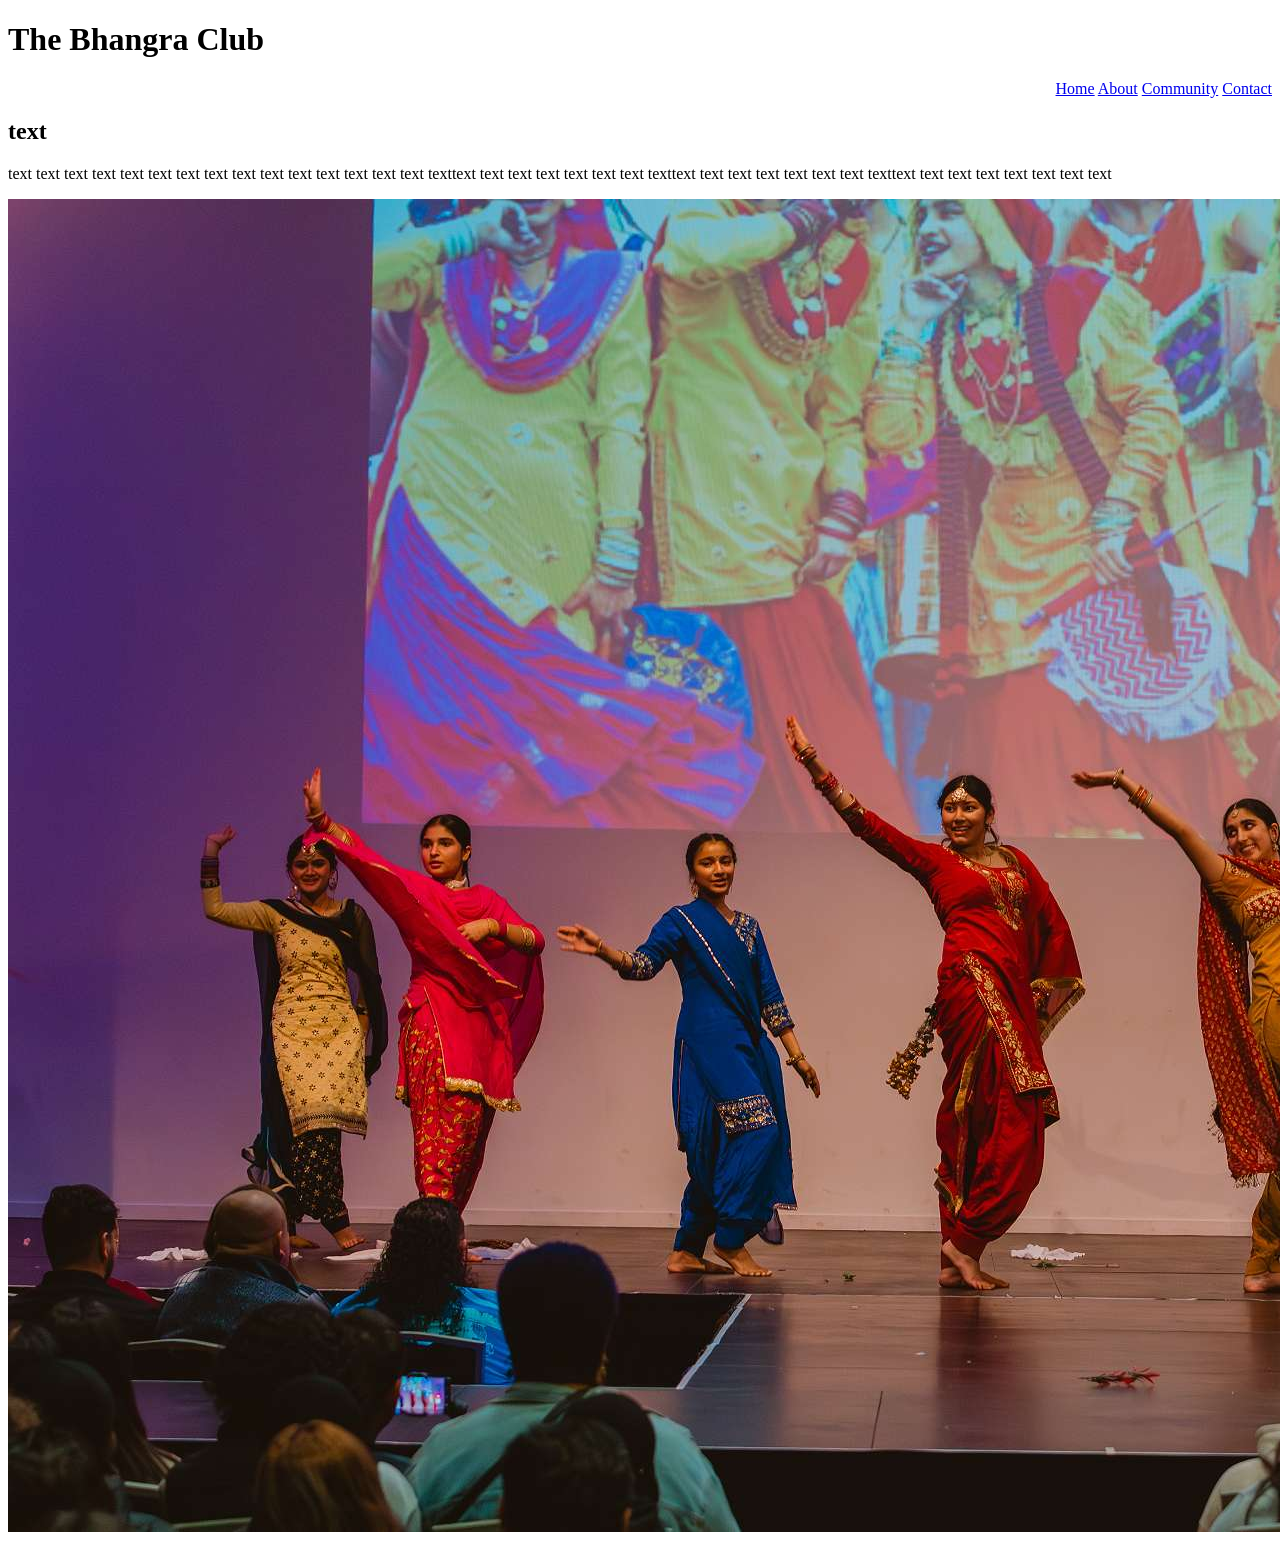
==== index.html @ 75e92c29 "update index class name" ====
<!DOCTYPE html>
<html lang="en">
<head>
<title> Home </title>
<link rel="stylesheet" href= "style.css">
</head>
<body>
<div class="title">
    <h1>The Bhangra Club</h1>
</div>

<div class="navbar">
<ul>
<a href= "index.html">Home</a>
<a href= "about.html">About</a>
<a href= "community.html">Community</a>
<a href= "contact.html">Contact</a>
</ul>
 </div>
</body>

<div class="heading">
    <h2> text </h2>
</div>

<div class="text">
<p> text text text text text text text text
    text text text text text text text texttext text text text text text text texttext text text text text text text texttext text text text text text text text
</p>

</div>


<div class="container">
    <img src="images/danceydancy.jpg" alt="picture of dance">
    </div>



</html>
---- style.css ----
.navbar{
    text-align:right;
  }
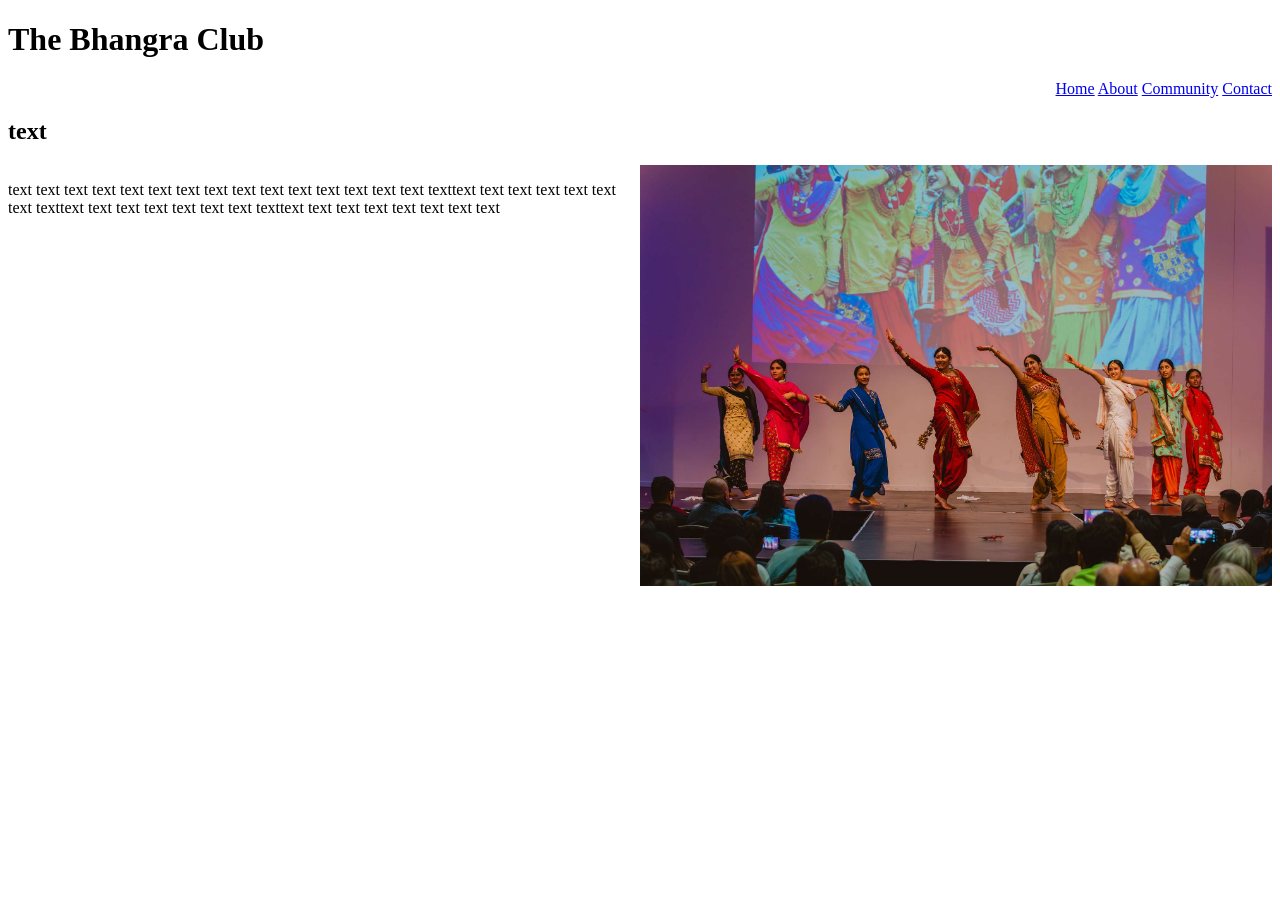
==== commit 284ec78c: "Used flexbox to correct images" ====
--- a/index.html
+++ b/index.html
@@ -28,12 +28,10 @@
     text text text text text text text texttext text text text text text text texttext text text text text text text texttext text text text text text text text
 </p>
 
+<img src="images/danceydancy.jpg" alt="picture of dance">
+
 </div>
 
-
-<div class="container">
-    <img src="images/danceydancy.jpg" alt="picture of dance">
-    </div>
 
 
 
--- a/style.css
+++ b/style.css
@@ -3,3 +3,13 @@
     text-align:right;
   }
 
+  .text {
+    display: flex;
+    flex-direction: row ;
+    gap: 20px;
+  
+}
+
+.text img{
+  width: 50%;
+}
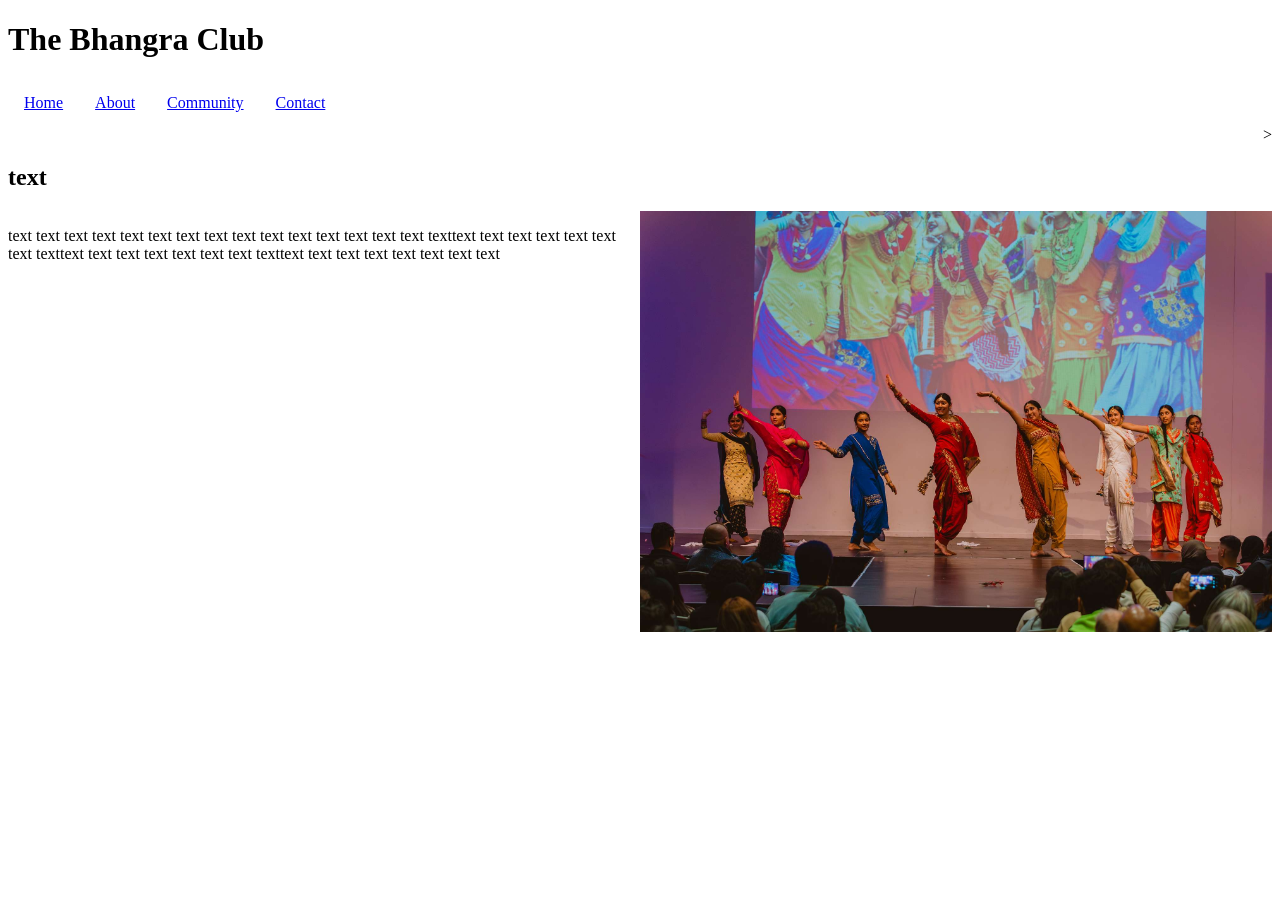
==== commit ccafe3b6: "fixed code for validation" ====
--- a/index.html
+++ b/index.html
@@ -5,19 +5,19 @@
 <link rel="stylesheet" href= "style.css">
 </head>
 <body>
+    
 <div class="title">
     <h1>The Bhangra Club</h1>
 </div>
 
 <div class="navbar">
 <ul>
-<a href= "index.html">Home</a>
-<a href= "about.html">About</a>
-<a href= "community.html">Community</a>
-<a href= "contact.html">Contact</a>
-</ul>
+<li><a href= "index.html">Home</a></li>
+<li><a href= "about.html">About</a></li>
+<li><a href= "community.html">Community</a></li>
+<li><a href= "contact.html">Contact</a></li>
+</ul>>
  </div>
-</body>
 
 <div class="heading">
     <h2> text </h2>
@@ -32,7 +32,7 @@
 
 </div>
 
-
-
+    
+</body>
 
 </html>
--- a/style.css
+++ b/style.css
@@ -12,4 +12,47 @@
 
 .text img{
   width: 50%;
-}+}
+
+
+.container-about {
+  display: flex;
+  flex-direction: row;
+  gap: 20px;
+
+}
+
+.about-images {
+
+  display: flex;
+  flex-direction: column;
+
+  width: 50%;
+  gap: 20px;
+
+}
+
+
+.sign-up {
+  display: flex;
+  justify-content: center;
+  align-items: center;
+}
+
+
+.navbar ul {
+  list-style-type: none;
+  margin: 0;
+  padding: 0;
+  overflow: hidden;
+}
+
+.navbar li {
+  float: left;
+}
+
+.navbar li a {
+  display: block;
+  text-align: center;
+  padding: 14px 16px;
+}
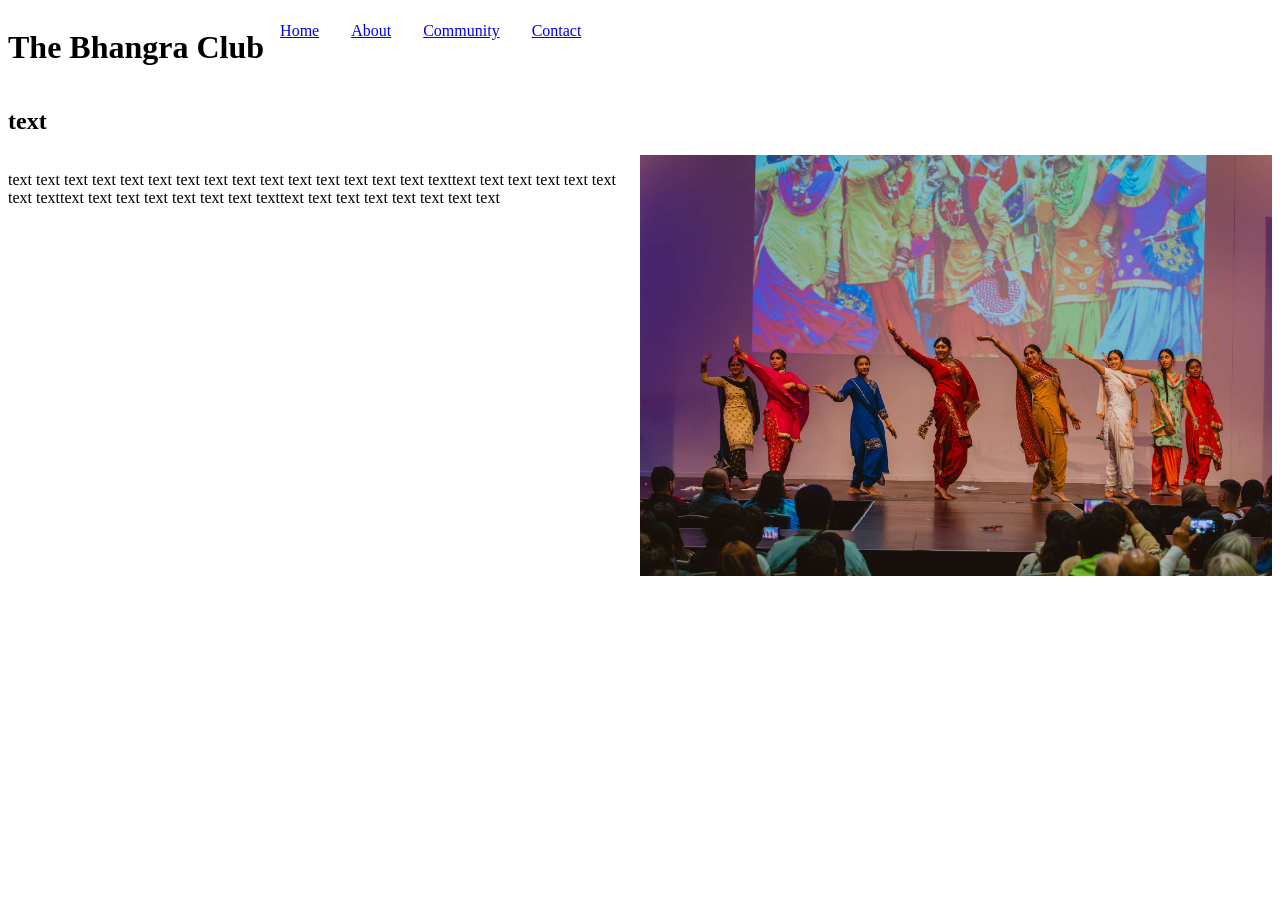
==== commit 2f4e3119: "added code to navbar" ====
--- a/index.html
+++ b/index.html
@@ -5,18 +5,15 @@
 <link rel="stylesheet" href= "style.css">
 </head>
 <body>
-    
-<div class="title">
-    <h1>The Bhangra Club</h1>
-</div>
 
 <div class="navbar">
-<ul>
+<ul> 
+<li><h1>The Bhangra Club</h1></li>
 <li><a href= "index.html">Home</a></li>
 <li><a href= "about.html">About</a></li>
 <li><a href= "community.html">Community</a></li>
 <li><a href= "contact.html">Contact</a></li>
-</ul>>
+</ul>
  </div>
 
 <div class="heading">
--- a/style.css
+++ b/style.css
@@ -53,6 +53,9 @@
 
 .navbar li a {
   display: block;
-  text-align: center;
+  text-align: right;
   padding: 14px 16px;
 }
+
+
+
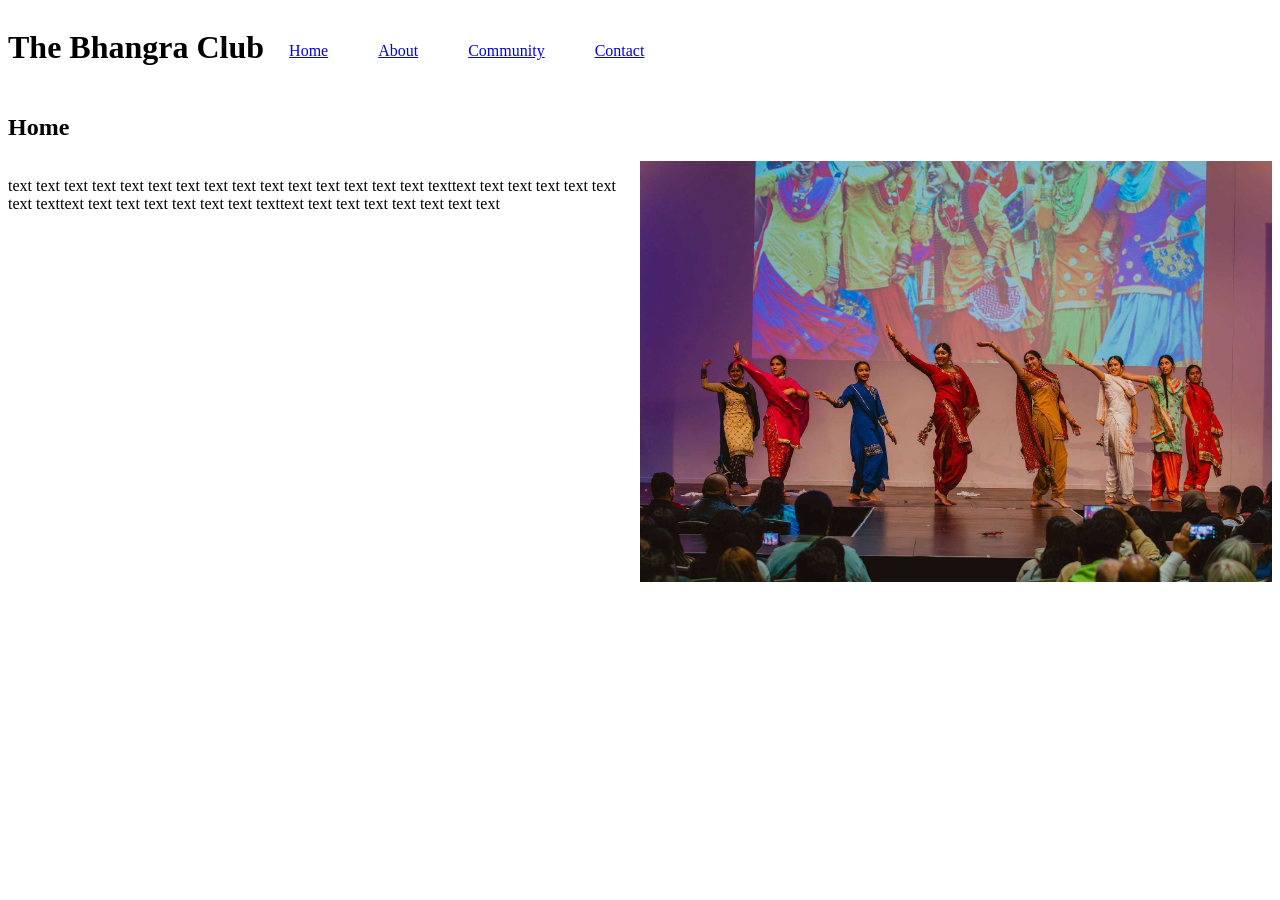
==== commit 86d4dd04: "changed headings to page names and added correct images" ====
--- a/index.html
+++ b/index.html
@@ -17,7 +17,7 @@
  </div>
 
 <div class="heading">
-    <h2> text </h2>
+    <h2> Home </h2>
 </div>
 
 <div class="text">
@@ -25,7 +25,7 @@
     text text text text text text text texttext text text text text text text texttext text text text text text text texttext text text text text text text text
 </p>
 
-<img src="images/danceydancy.jpg" alt="picture of dance">
+<img src="images/Indexpagecompressed.jpg" alt="picture of dance">
 
 </div>
 
--- a/style.css
+++ b/style.css
@@ -1,16 +1,11 @@
+.text {
+  display: flex;
+  flex-direction: row;
+  gap: 20px;
 
-  .navbar{
-    text-align:right;
-  }
-
-  .text {
-    display: flex;
-    flex-direction: row ;
-    gap: 20px;
-  
 }
 
-.text img{
+.text img {
   width: 50%;
 }
 
@@ -39,7 +34,7 @@
   align-items: center;
 }
 
-
+/* navbar */
 .navbar ul {
   list-style-type: none;
   margin: 0;
@@ -48,14 +43,11 @@
 }
 
 .navbar li {
-  float: left;
+  float:left;
 }
 
 .navbar li a {
   display: block;
   text-align: right;
-  padding: 14px 16px;
-}
-
-
-
+  padding: 34px 25px;
+}
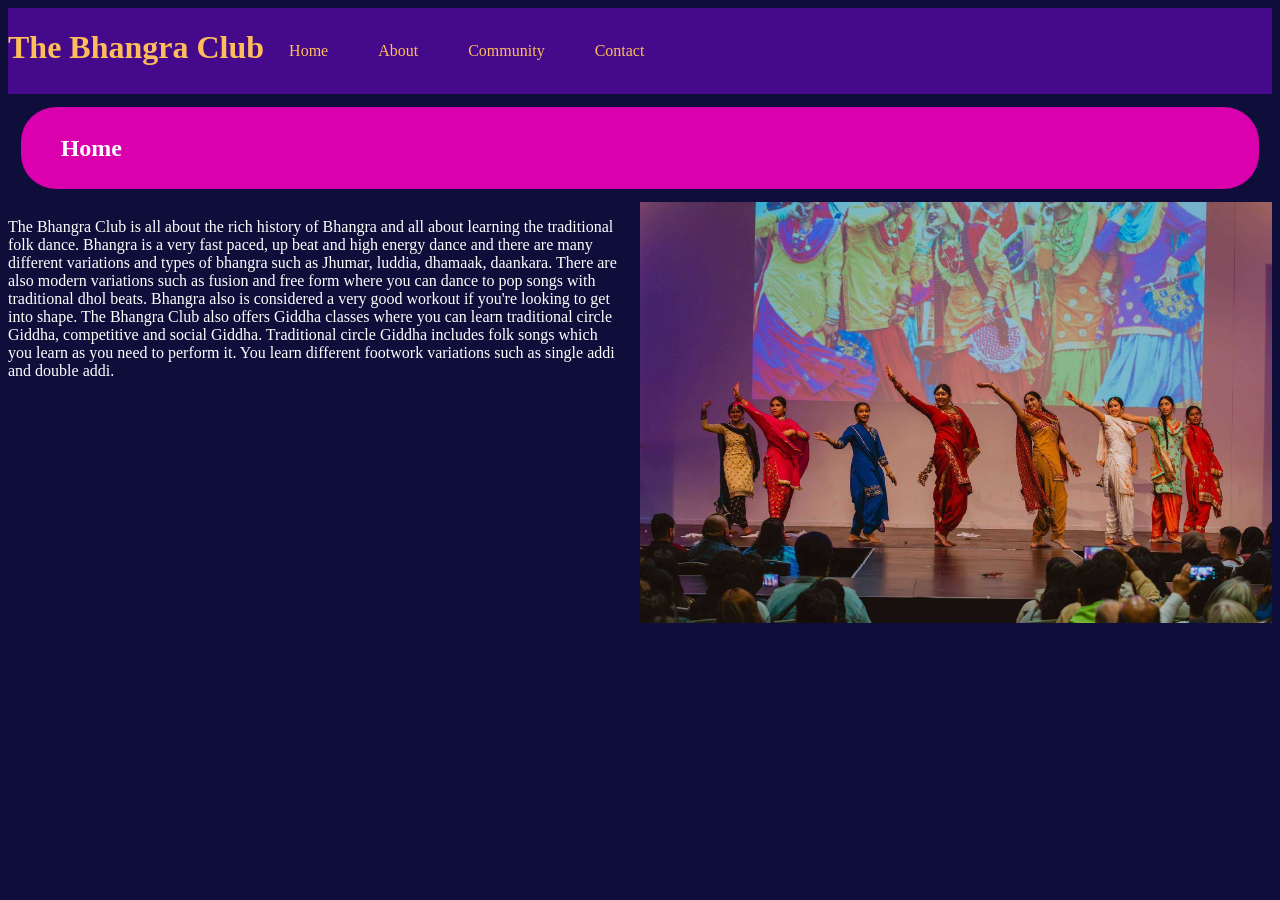
==== commit a9b9b275: "added text for all 4 pages" ====
--- a/index.html
+++ b/index.html
@@ -1,35 +1,46 @@
 <!DOCTYPE html>
 <html lang="en">
+
 <head>
-<title> Home </title>
-<link rel="stylesheet" href= "style.css">
+    <title> Home </title>
+    <link rel="stylesheet" href="style.css">
 </head>
+
 <body>
 
-<div class="navbar">
-<ul> 
-<li><h1>The Bhangra Club</h1></li>
-<li><a href= "index.html">Home</a></li>
-<li><a href= "about.html">About</a></li>
-<li><a href= "community.html">Community</a></li>
-<li><a href= "contact.html">Contact</a></li>
-</ul>
- </div>
+    <div class="navbar">
+        <ul>
+            <li>
+                <h1>The Bhangra Club</h1>
+            </li>
+            <li><a href="index.html">Home</a></li>
+            <li><a href="about.html">About</a></li>
+            <li><a href="community.html">Community</a></li>
+            <li><a href="contact.html">Contact</a></li>
+        </ul>
+    </div>
 
-<div class="heading">
-    <h2> Home </h2>
-</div>
+    <div class="heading">
+        <h2> Home </h2>
+    </div>
 
-<div class="text">
-<p> text text text text text text text text
-    text text text text text text text texttext text text text text text text texttext text text text text text text texttext text text text text text text text
-</p>
+    <div class="text">
+        <p>
+            The Bhangra Club is all about the rich history of Bhangra and all about learning the traditional folk dance.
+            Bhangra is a very fast paced, up beat and high energy dance and there are many different variations and
+            types of bhangra such as Jhumar, luddia, dhamaak, daankara. There are also modern variations such as fusion
+            and free form where you can dance to pop songs with traditional dhol beats. Bhangra also is considered a
+            very good workout if you're looking to get into shape. The Bhangra Club also offers Giddha classes where you
+            can learn traditional circle Giddha, competitive and social Giddha. Traditional circle Giddha includes folk
+            songs which you learn as you need to perform it. You learn different footwork variations such as single addi
+            and double addi.
+        </p>
 
-<img src="images/Indexpagecompressed.jpg" alt="picture of dance">
+        <img src="images/Indexpagecompressed.jpg" alt="picture of dance">
 
-</div>
+    </div>
 
-    
+
 </body>
 
 </html>
--- a/style.css
+++ b/style.css
@@ -37,17 +37,83 @@
 /* navbar */
 .navbar ul {
   list-style-type: none;
-  margin: 0;
-  padding: 0;
+  margin: 50;
+  padding: 20;
   overflow: hidden;
 }
 
 .navbar li {
-  float:left;
+  float: left;
 }
 
 .navbar li a {
   display: block;
   text-align: right;
   padding: 34px 25px;
+  color: #ffbd59;
+}
+
+ul {
+  list-style-type: none;
+  margin: 0;
+  padding: 0;
+  background-color: #450A8B;
+  display: flex;
+}
+
+ul li a {
+  display: block;
+  color: white;
+  padding: 14px 16px;
+  text-decoration: none;
+}
+
+ul li a:hover {
+  background-color: #111111;
+}
+
+
+
+.heading {
+  list-style-type: none;
+  margin: 1%;
+  display: flex;
+  display: block;
+  color: white;
+  padding: 8px 40px;
+  text-decoration: none;
+  align-items: flex-start;
+  background-color: #db00ad;
+  border-radius: 35px;
+}
+
+h1{
+  color: #ffbd59;
+}
+
+
+
+body {
+  background-color: #0f0e3b;
+}
+
+p {
+  color: white;
+}
+
+.sign-up{
+  color: #ffbd59;
+}
+
+
+.sign-up h2{
+  list-style-type: none;
+  margin: 1%;
+  display: flex;
+  display: block;
+  padding: 8px 40px;
+  text-decoration: none;
+  align-items: flex-start;
+  background-color: #db00ad;
+  border-radius: 25px;
 }
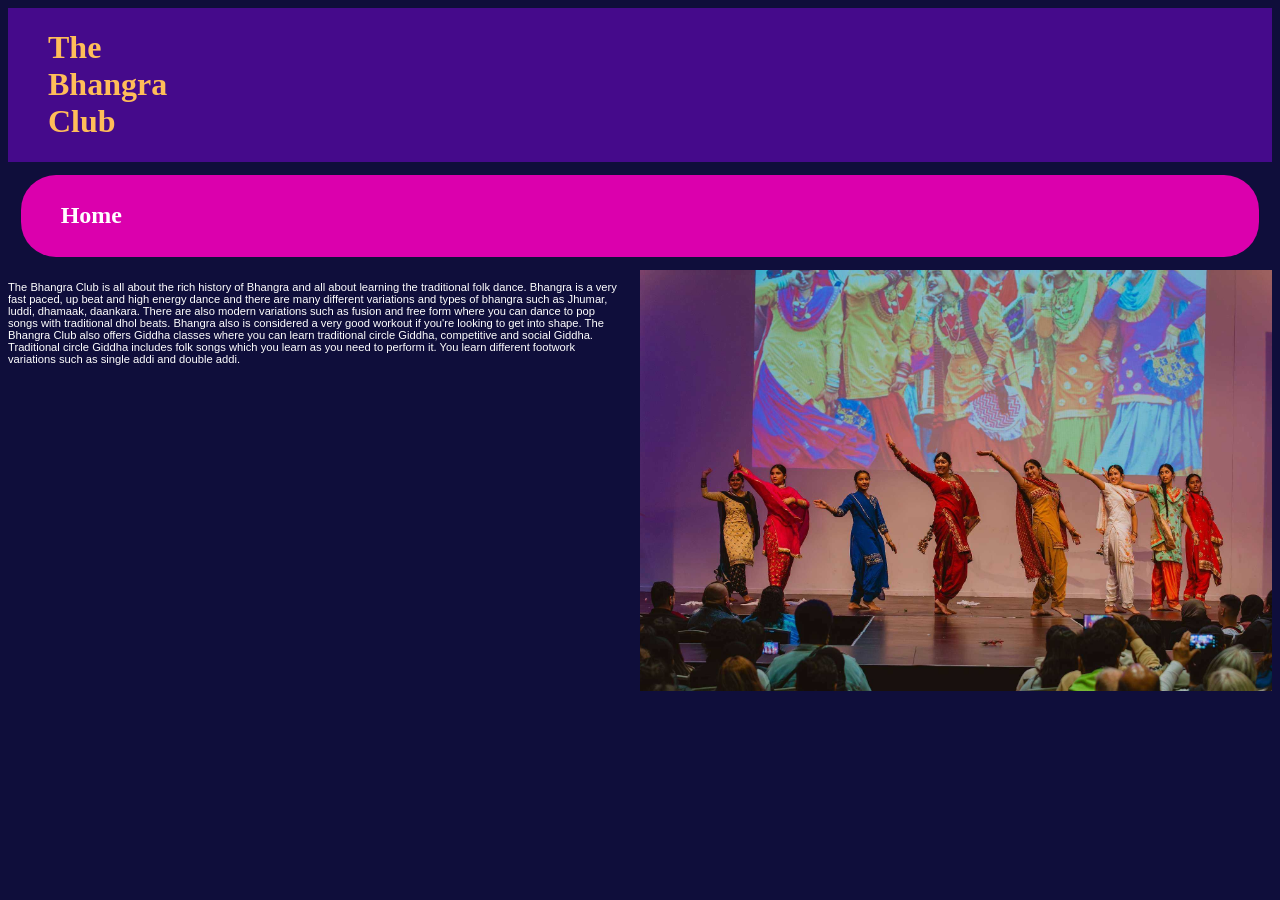
==== commit 684bdde3: "fixed text errors and image sizes" ====
--- a/index.html
+++ b/index.html
@@ -28,7 +28,7 @@
         <p>
             The Bhangra Club is all about the rich history of Bhangra and all about learning the traditional folk dance.
             Bhangra is a very fast paced, up beat and high energy dance and there are many different variations and
-            types of bhangra such as Jhumar, luddia, dhamaak, daankara. There are also modern variations such as fusion
+            types of bhangra such as Jhumar, luddi, dhamaak, daankara. There are also modern variations such as fusion
             and free form where you can dance to pop songs with traditional dhol beats. Bhangra also is considered a
             very good workout if you're looking to get into shape. The Bhangra Club also offers Giddha classes where you
             can learn traditional circle Giddha, competitive and social Giddha. Traditional circle Giddha includes folk
--- a/style.css
+++ b/style.css
@@ -4,6 +4,16 @@
   gap: 20px;
 
 }
+.text-1 {
+  display: flex;
+  flex-direction: row;
+  gap: 20px;
+
+}
+.text-1 img {
+  width: 20%;
+}
+
 
 .text img {
   width: 50%;
@@ -51,12 +61,22 @@
   text-align: right;
   padding: 34px 25px;
   color: #ffbd59;
+  font-size: 110%;
 }
+
+.navbar h1{
+padding-right: 1158px;
+
+}
+
+
+
+
 
 ul {
   list-style-type: none;
   margin: 0;
-  padding: 0;
+  padding: 20;
   background-color: #450A8B;
   display: flex;
 }
@@ -116,4 +136,26 @@
   align-items: flex-start;
   background-color: #db00ad;
   border-radius: 25px;
+}
+
+.text{
+  font-family: Arial, Helvetica, sans-serif;
+}
+.container-about{
+  font-family: Arial, Helvetica, sans-serif;
+}
+
+.text-1{
+  font-family: Arial, Helvetica, sans-serif;
+}
+
+.text{
+  font-size: 70%;
+}
+.container-about{
+  font-size: 70%;
+}
+
+.text-1{
+  font-size: 70%;
 }
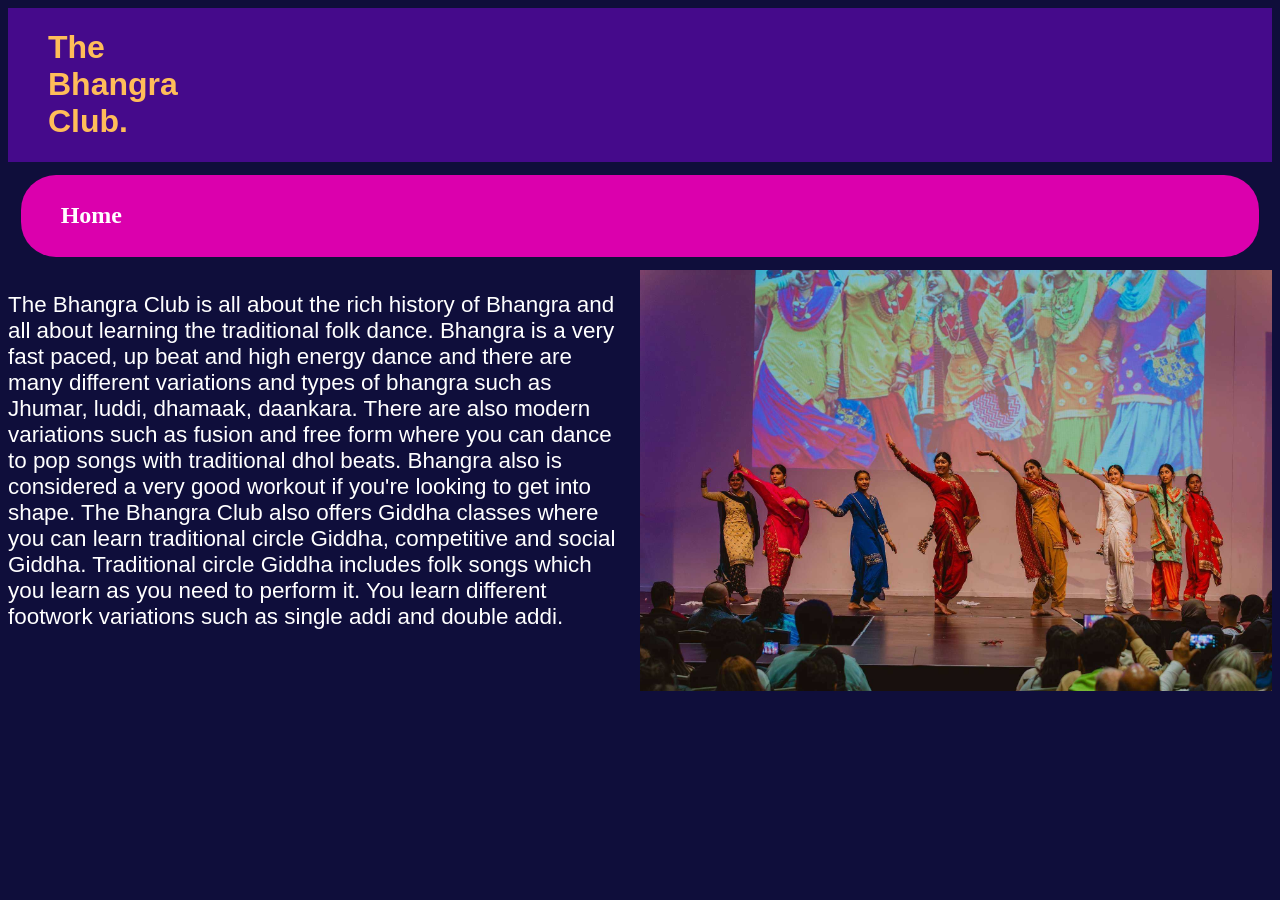
==== commit 1d6be9dd: "fixing up navbar szies to make it look good" ====
--- a/index.html
+++ b/index.html
@@ -11,7 +11,7 @@
     <div class="navbar">
         <ul>
             <li>
-                <h1>The Bhangra Club</h1>
+                <h1>The Bhangra Club.</h1>
             </li>
             <li><a href="index.html">Home</a></li>
             <li><a href="about.html">About</a></li>
--- a/style.css
+++ b/style.css
@@ -66,7 +66,6 @@
 
 .navbar h1{
 padding-right: 1158px;
-
 }
 
 
@@ -150,12 +149,17 @@
 }
 
 .text{
-  font-size: 70%;
+  font-size: 140%;
 }
 .container-about{
-  font-size: 70%;
+  font-size: 140%;
 }
 
 .text-1{
-  font-size: 70%;
+  font-size: 140%;
+}
+
+.navbar{
+
+  font-family: Arial, Helvetica, sans-serif;
 }
